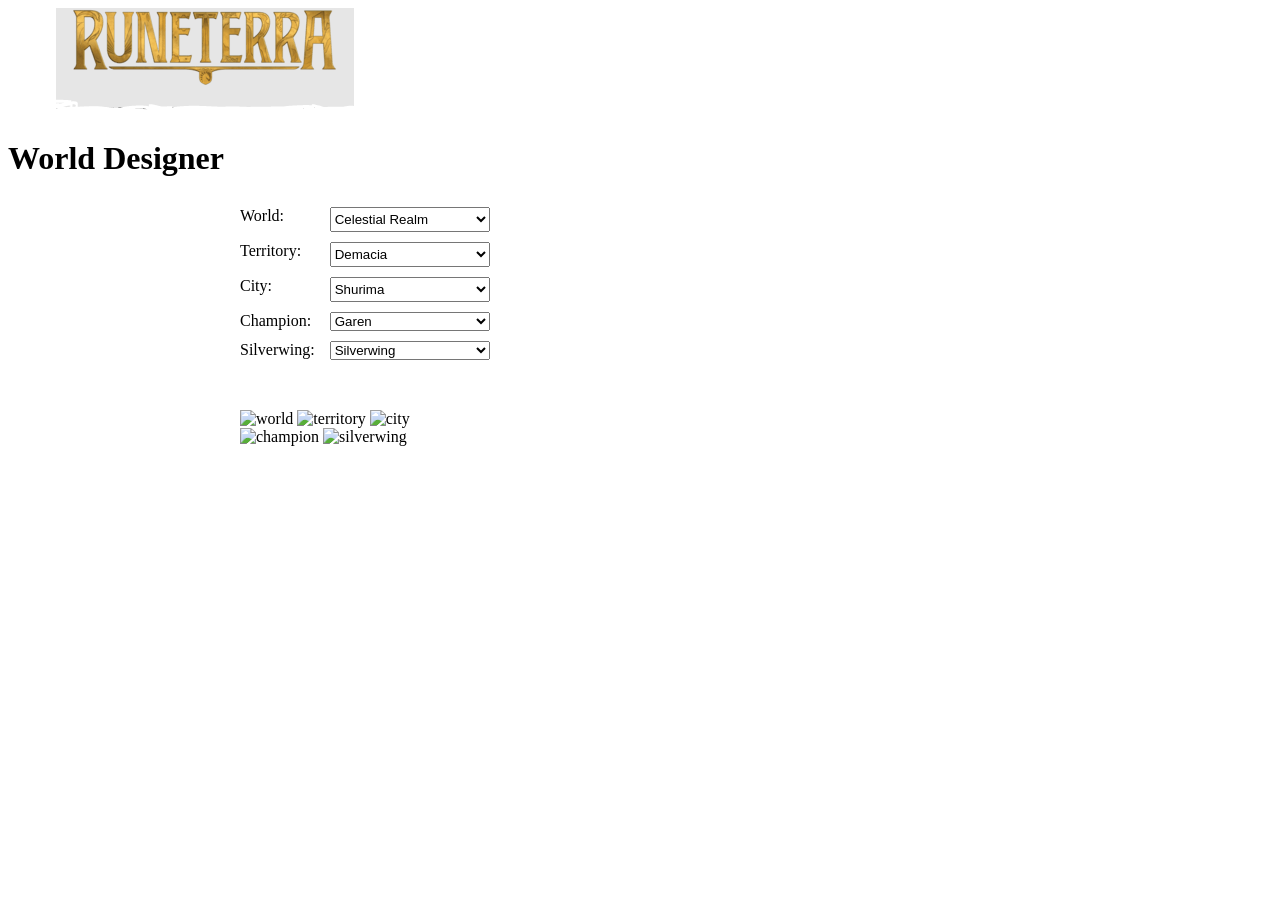
==== index.html @ cb37db81 "adding more logic, changed .html to index naming convention, various other fixes" ====
<!DOCTYPE html>
<html lang="en">

<head>
    <!-- metadata -->
    <meta charset="UTF-8" />
    <meta name="viewport" content="width=device-width, initial-scale=1.0" />
    <meta http-equiv="X-UA-Compatible" content="ie=edge" />

    <!-- title and favicon -->
    <title>World Designer</title>
    <link rel="icon" type="image/x-icon" href="assets/Legends_of_Runeterra_icon.png" />

    <!-- js -->
    <script type="module" src="app.js"></script>

    <!-- fonts -->
    <!-- see https://fonts.google.com/ -->
    <link rel="preconnect" href="https://fonts.googleapis.com">
    <link rel="preconnect" href="https://fonts.gstatic.com" crossorigin>
    <link
        href="https://fonts.googleapis.com/css2?family=Rubik:wght@300;400;600&family=Titillium+Web:wght@200&display=swap"
        rel="stylesheet">

    <!-- css -->
    <!-- link rel="stylesheet" href="styles/reset.css" -->
    <!-- <link rel="stylesheet" href="styles/global.css" /> -->
    <link rel="stylesheet" href="styles/world-builder.css" />
    </head>
    <body>
        <header>
            <img class="logo" src="assets/Runeterra-Logo.PNG" alt="logo">
            <h1>World Designer</h1>
        </header>

        <main>
            <section class="controls">
                
                <label>
                    
                World:
                    <select id="world-select">
                        
                        <option value="The Void">Celestial Realm</option>
                        <option value="The Void">Spirit Realm</option>
                        <option value="The Void">Runeterra</option>
                        <option value="The Void">Time Portal</option>
                        <option value="The Void">The Void</option>
                        
                    </select>
                </label>
                <label>
                    Territory:
                    <select id="territory-select">
                        <option value="Demacia">Demacia</option>
                        <option value="Noxus">Noxus</option>
                        <option value="Shurima">Shurima</option>
                        <option value="Ionia">Ionia</option>
                        <option value="Freiljord">Ionia</option>
                        <option value="Piltover">Ionia</option>
                        <option value="Zaun">Ionia</option>
                        <option value="Shadow Isles">Ionia</option>
                        <option value="The Void">Void</option>
                    </select>
                </label>
                    City:
                    <select id="city-select">
                        <option value="The Sun Disk">Shurima</option>
                        <option value="Immortal Bastion">Noxus</option>
                        <option value="The Great City of Demacia">Demacia</option>
                        <option value="The Placidium of Navori">Ionia</option>
                        <option value="Piltover">Piltover</option>
                        <option value="Zaun">Zaun</option>
                        <option value="Bilgewater Bay">Bilgewater</option>
                        <option value="Capital of Helia">Shadow Isles</option>
                        <option value="Howling Abyss">Freiljord</option>
                        <option value="The Void">Void</option>
                    </select>
                </label>
                <label>
                    Champion:
                        <select id="champion-select">
                            <option value="Garen0">Garen</option>
                            <option value="Garen1">Garen</option>
                            <option value="Garen2">Garen</option>
                            <option value="Garen3">Garen</option>
                            <option value="Garen4">Garen</option>
                            <option value="Garen5">Garen</option>
                            <option value="Garen6">Garen</option>
                            <option value="Garen7">Garen</option>
                            <option value="Garen8">Garen</option>
                            <option value="Garen9">Garen</option>
                        </select>
                </label>
                <label>
                    Silverwing:
                        <select id="silverwing-select">
                        <option value="Silverwing0">Silverwing</option>
                        <option value="Silverwing1">Silverwing</option>
                        <option value="Silverwing2">Silverwing</option>
                        <option value="Silverwing3">Silverwing</option>
                        <option value="Silverwing4">Silverwing</option>
                        <option value="Silverwing5">Silverwing</option>
                        <option value="Silverwing6">Silverwing</option>
                        <option value="Silverwing7">Silverwing</option>
                        <option value="Silverwing8">Silverwing</option>


                    </select>
                </label>
            </section>
<section>
                    <h1 id="environment-header"></h1>
                    <h1 id="territory-header"></h1>
                    <h1 id="city-header"></h1>
                    <h1 id="champion-header"></h1>
                    <h1 id="silverwing-header"></h1>
</section>      
<section>                  
                    <img id="environment-world" src="" alt="world"> 
                    <img id="environment-territory" src="assets/Runeterra-Logo.png" alt="territory"> 
                    <img id="environment-city" src="assets/Runeterra-Logo.png" alt="city"> 
                    <img id="environment-champion" src="assets/Runeterra-Logo.png" alt="champion">
                    <img id="environment-silverwing" src="assets/Runeterra-Logo.png" alt="silverwing">  
</section>
        </body>
        </html>
---- styles/world-builder.css ----
main {
    padding: 30px;

    display: grid;
    grid-template-columns: 250px 1fr;
    grid-template-rows: auto 1fr;
    gap: 50px;

    background: white;
    max-width: 800px;
    margin: 0 auto;
}

.controls {
    width: 250px;

    display: grid;
    grid-template-columns: max-content 1fr;
    grid-template-rows: repeat(3, 25px);
    grid-gap: 10px 15px;
}

/* when used in a grid, causes
 the children of the label to be consider
 the grid elements */
label {
    display: contents;
}

h1,
h2 {
    margin: 0;
}
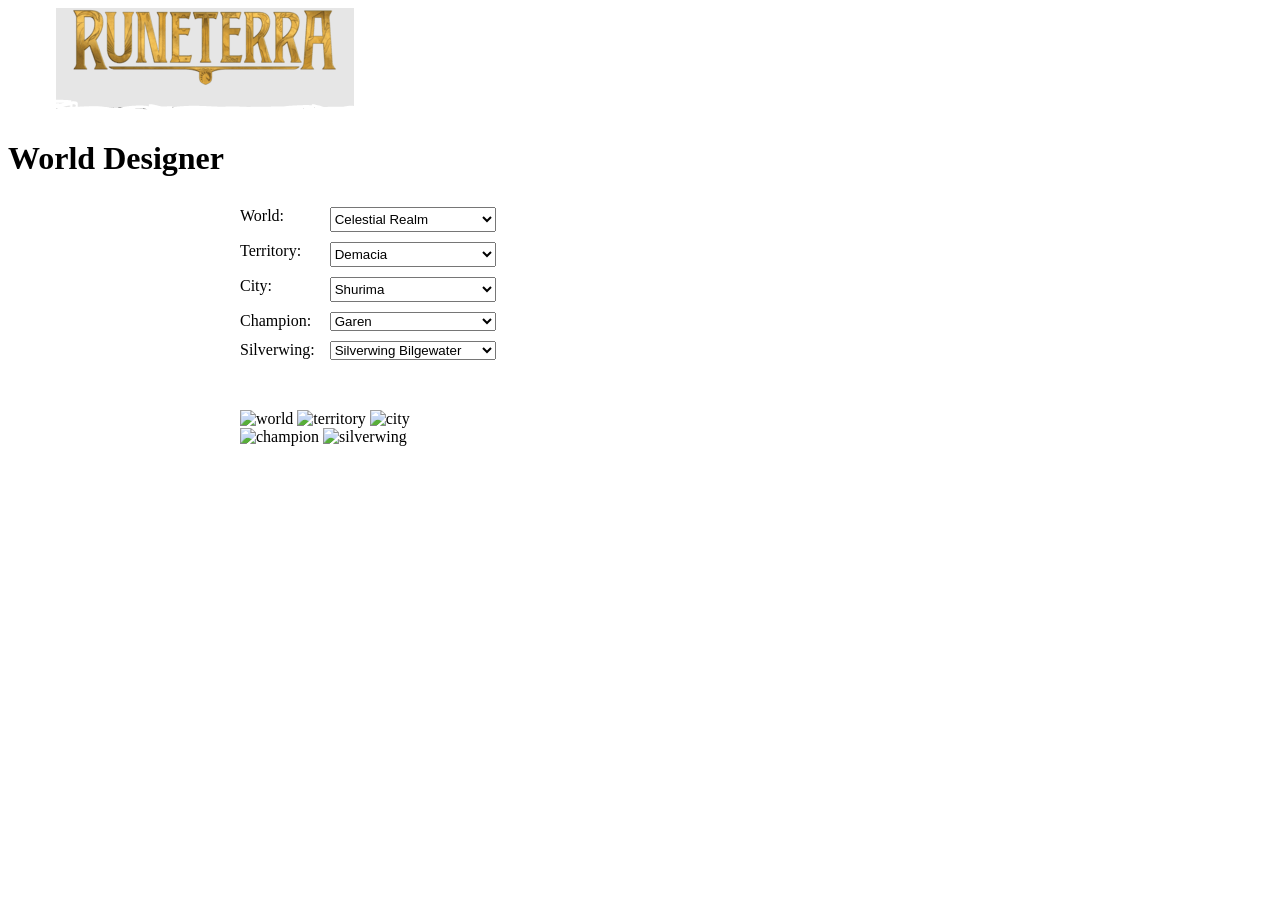
==== commit ce279f46: "fleshing out full features" ====
--- a/index.html
+++ b/index.html
@@ -41,10 +41,10 @@
                 World:
                     <select id="world-select">
                         
-                        <option value="The Void">Celestial Realm</option>
-                        <option value="The Void">Spirit Realm</option>
-                        <option value="The Void">Runeterra</option>
-                        <option value="The Void">Time Portal</option>
+                        <option value="Celestial Realm">Celestial Realm</option>
+                        <option value="Spirit Realm">Spirit Realm</option>
+                        <option value="Runeterra">Runeterra</option>
+                        <option value="Time Portal">Time Portal</option>
                         <option value="The Void">The Void</option>
                         
                     </select>
@@ -95,22 +95,19 @@
                 <label>
                     Silverwing:
                         <select id="silverwing-select">
-                        <option value="Silverwing0">Silverwing</option>
-                        <option value="Silverwing1">Silverwing</option>
-                        <option value="Silverwing2">Silverwing</option>
-                        <option value="Silverwing3">Silverwing</option>
-                        <option value="Silverwing4">Silverwing</option>
-                        <option value="Silverwing5">Silverwing</option>
-                        <option value="Silverwing6">Silverwing</option>
-                        <option value="Silverwing7">Silverwing</option>
-                        <option value="Silverwing8">Silverwing</option>
+                        <option value="Silverwing-bilgewater">Silverwing Bilgewater</option>
+                        <option value="Silverwing-demacia">Silverwing Demacia</option>
+                        <option value="Silverwing-piltover">Silverwing Piltover</option>
+                        <option value="Silverwing-shadow-isles">Silverwing Shadow Isles</option>
+                        <option value="Silverwing-targon">Silverwing Targon</option>
+
 
 
                     </select>
                 </label>
             </section>
 <section>
-                    <h1 id="environment-header"></h1>
+                    <h1 id="world-header"></h1>
                     <h1 id="territory-header"></h1>
                     <h1 id="city-header"></h1>
                     <h1 id="champion-header"></h1>
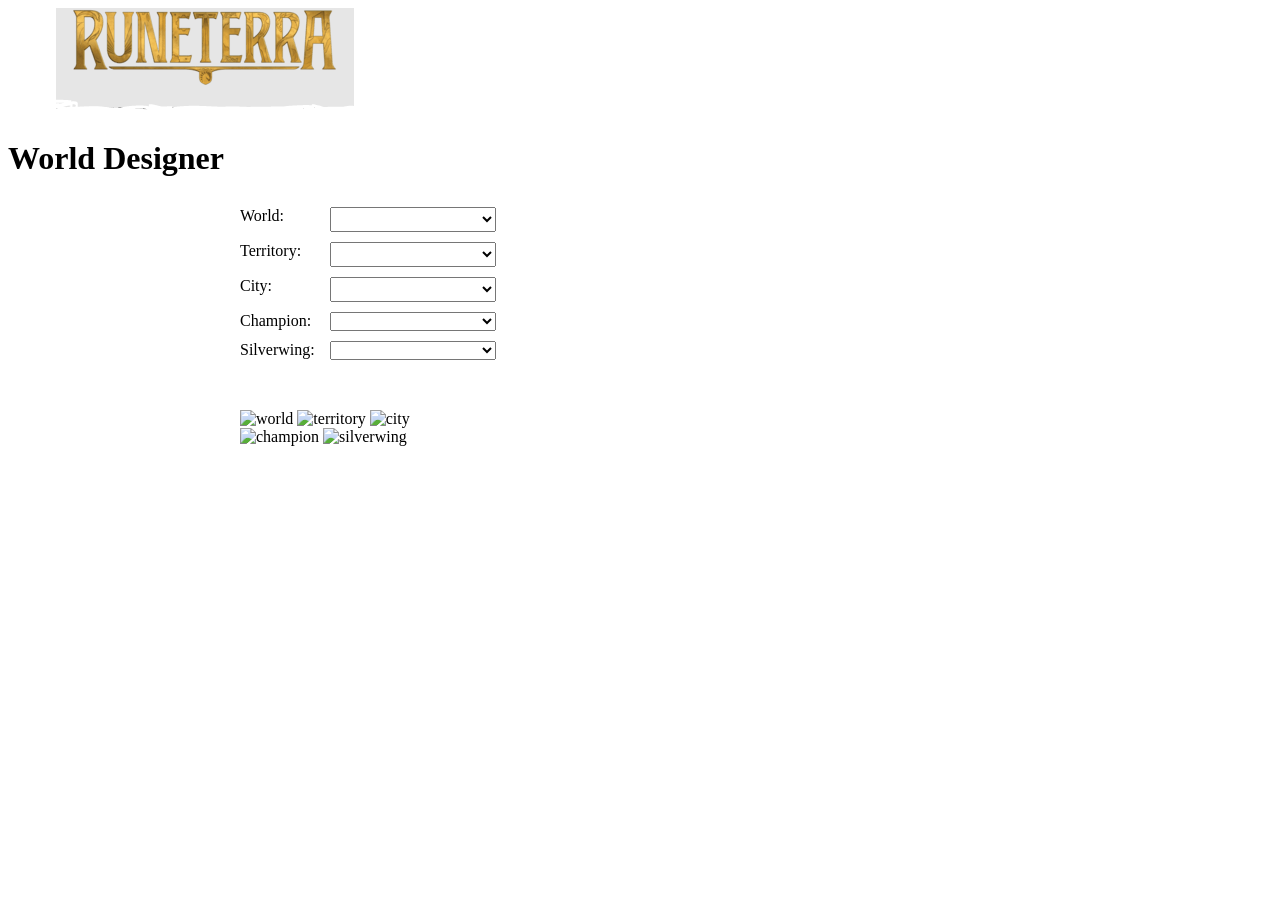
==== commit 783f1578: "assets now loading, pushing for safety" ====
--- a/index.html
+++ b/index.html
@@ -41,6 +41,7 @@
                 World:
                     <select id="world-select">
                         
+                        <option value="" id="worldselectblank"></option>
                         <option value="Celestial Realm">Celestial Realm</option>
                         <option value="Spirit Realm">Spirit Realm</option>
                         <option value="Runeterra">Runeterra</option>
@@ -52,6 +53,7 @@
                 <label>
                     Territory:
                     <select id="territory-select">
+                        <option value="" id="territoryselectblank"></option>
                         <option value="Demacia">Demacia</option>
                         <option value="Noxus">Noxus</option>
                         <option value="Shurima">Shurima</option>
@@ -65,21 +67,23 @@
                 </label>
                     City:
                     <select id="city-select">
-                        <option value="The Sun Disk">Shurima</option>
-                        <option value="Immortal Bastion">Noxus</option>
-                        <option value="The Great City of Demacia">Demacia</option>
-                        <option value="The Placidium of Navori">Ionia</option>
-                        <option value="Piltover">Piltover</option>
-                        <option value="Zaun">Zaun</option>
-                        <option value="Bilgewater Bay">Bilgewater</option>
-                        <option value="Capital of Helia">Shadow Isles</option>
-                        <option value="Howling Abyss">Freiljord</option>
-                        <option value="The Void">Void</option>
+                        <option value="" id="cityselectblank"></option>
+                        <option value="shurima-city">Shurima</option>
+                        <option value="noxus-city">Noxus</option>
+                        <option value="demacia-city">Demacia</option>
+                        <option value="ionia-city">The Placidium of Navori</option>
+                        <option value="piltover-city">Piltover</option>
+                        <option value="zaun-city">Zaun</option>
+                        <option value="bilgewater-city">Bilgewater</option>
+                        <option value="shadow-isles0city">Shadow Isles</option>
+                        <option value="howling-abyss-city">Freiljord</option>
+                        <option value="void-city">Void</option>
                     </select>
                 </label>
                 <label>
                     Champion:
                         <select id="champion-select">
+                            <option value="" id="championselectblank"></option>
                             <option value="Garen0">Garen</option>
                             <option value="Garen1">Garen</option>
                             <option value="Garen2">Garen</option>
@@ -95,11 +99,12 @@
                 <label>
                     Silverwing:
                         <select id="silverwing-select">
-                        <option value="Silverwing-bilgewater">Silverwing Bilgewater</option>
-                        <option value="Silverwing-demacia">Silverwing Demacia</option>
-                        <option value="Silverwing-piltover">Silverwing Piltover</option>
-                        <option value="Silverwing-shadow-isles">Silverwing Shadow Isles</option>
-                        <option value="Silverwing-targon">Silverwing Targon</option>
+                        <option value="" id="silverwingselectblank"></option>
+                        <option value="silverwing-bilgewater">Silverwing Bilgewater</option>
+                        <option value="silverwing-demacia">Silverwing Demacia</option>
+                        <option value="silverwing-piltover">Silverwing Piltover</option>
+                        <option value="silverwing-shadow-isles">Silverwing Shadow Isles</option>
+                        <option value="silverwing-targon">Silverwing Targon</option>
 
 
 
@@ -121,6 +126,6 @@
                     <img id="environment-silverwing" src="assets/Runeterra-Logo.png" alt="silverwing">  
 </section>
         </body>
-        </html>
+</html>
 
 
